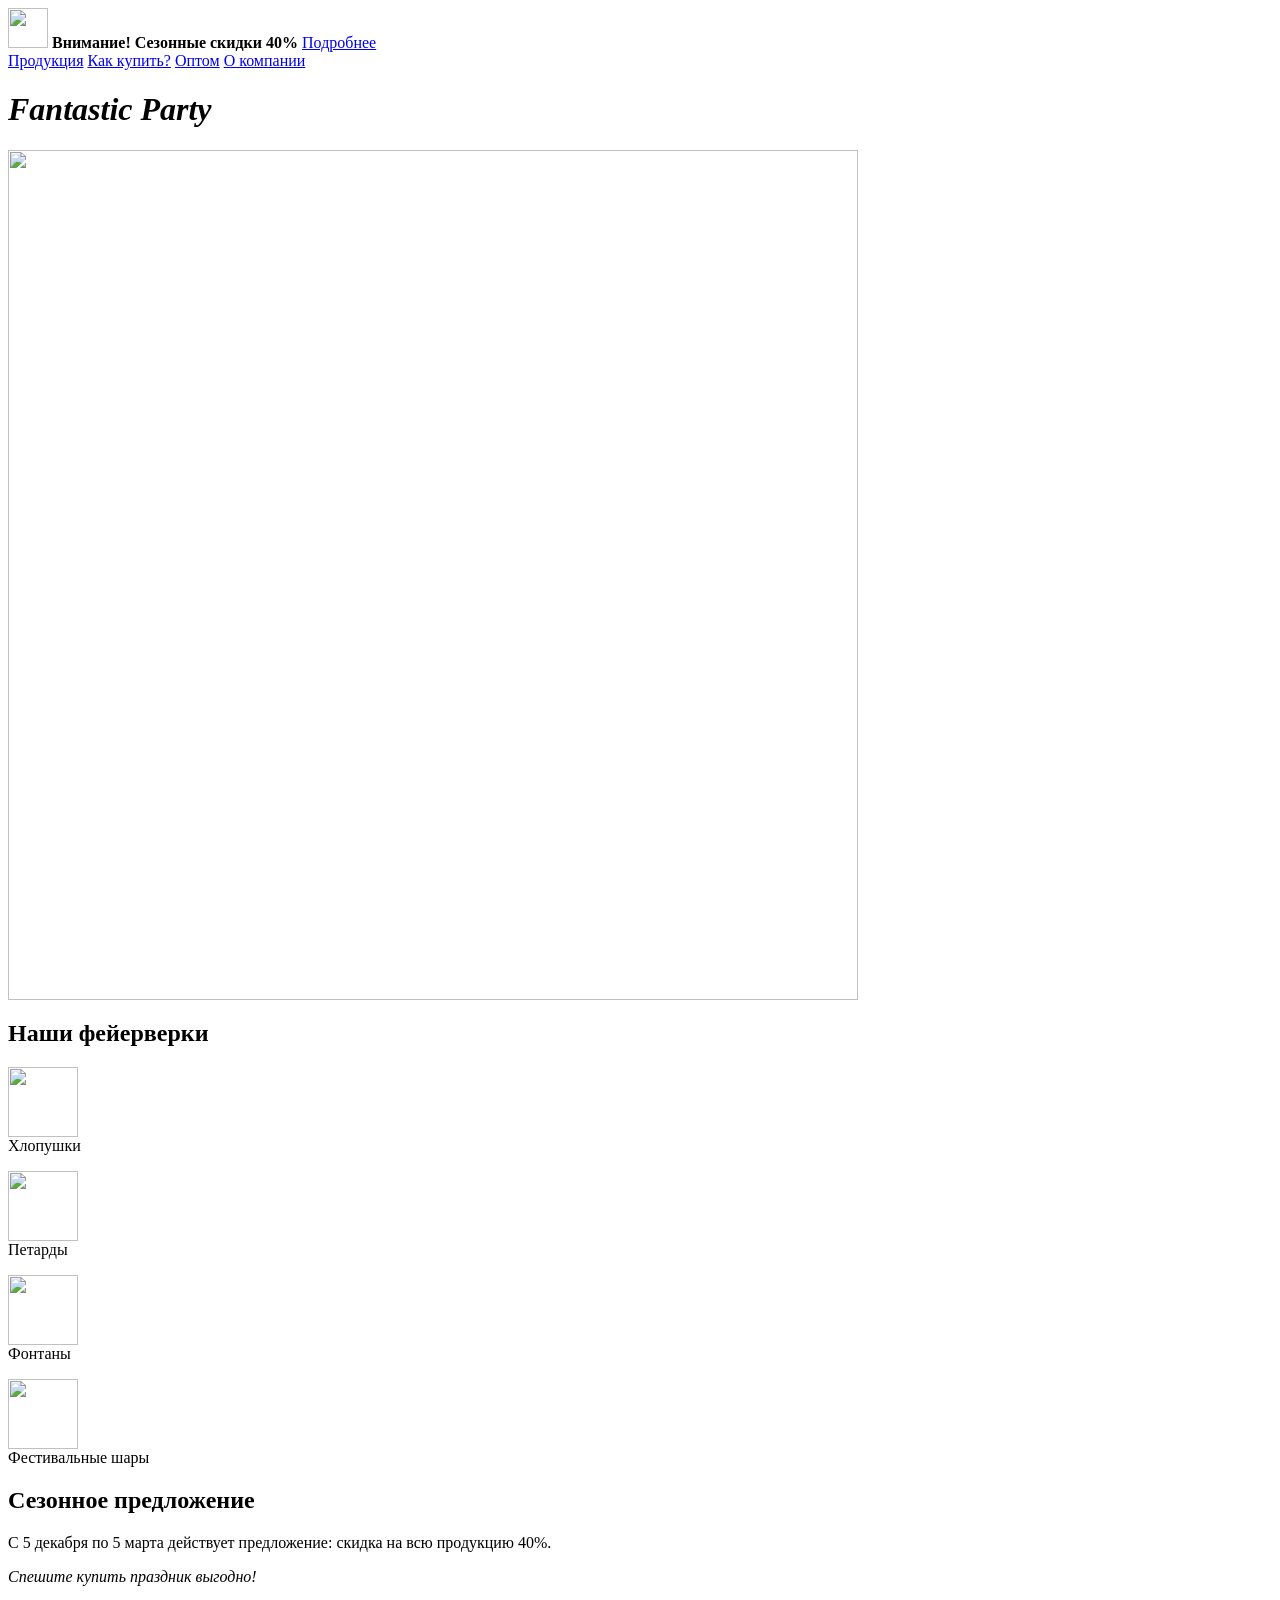
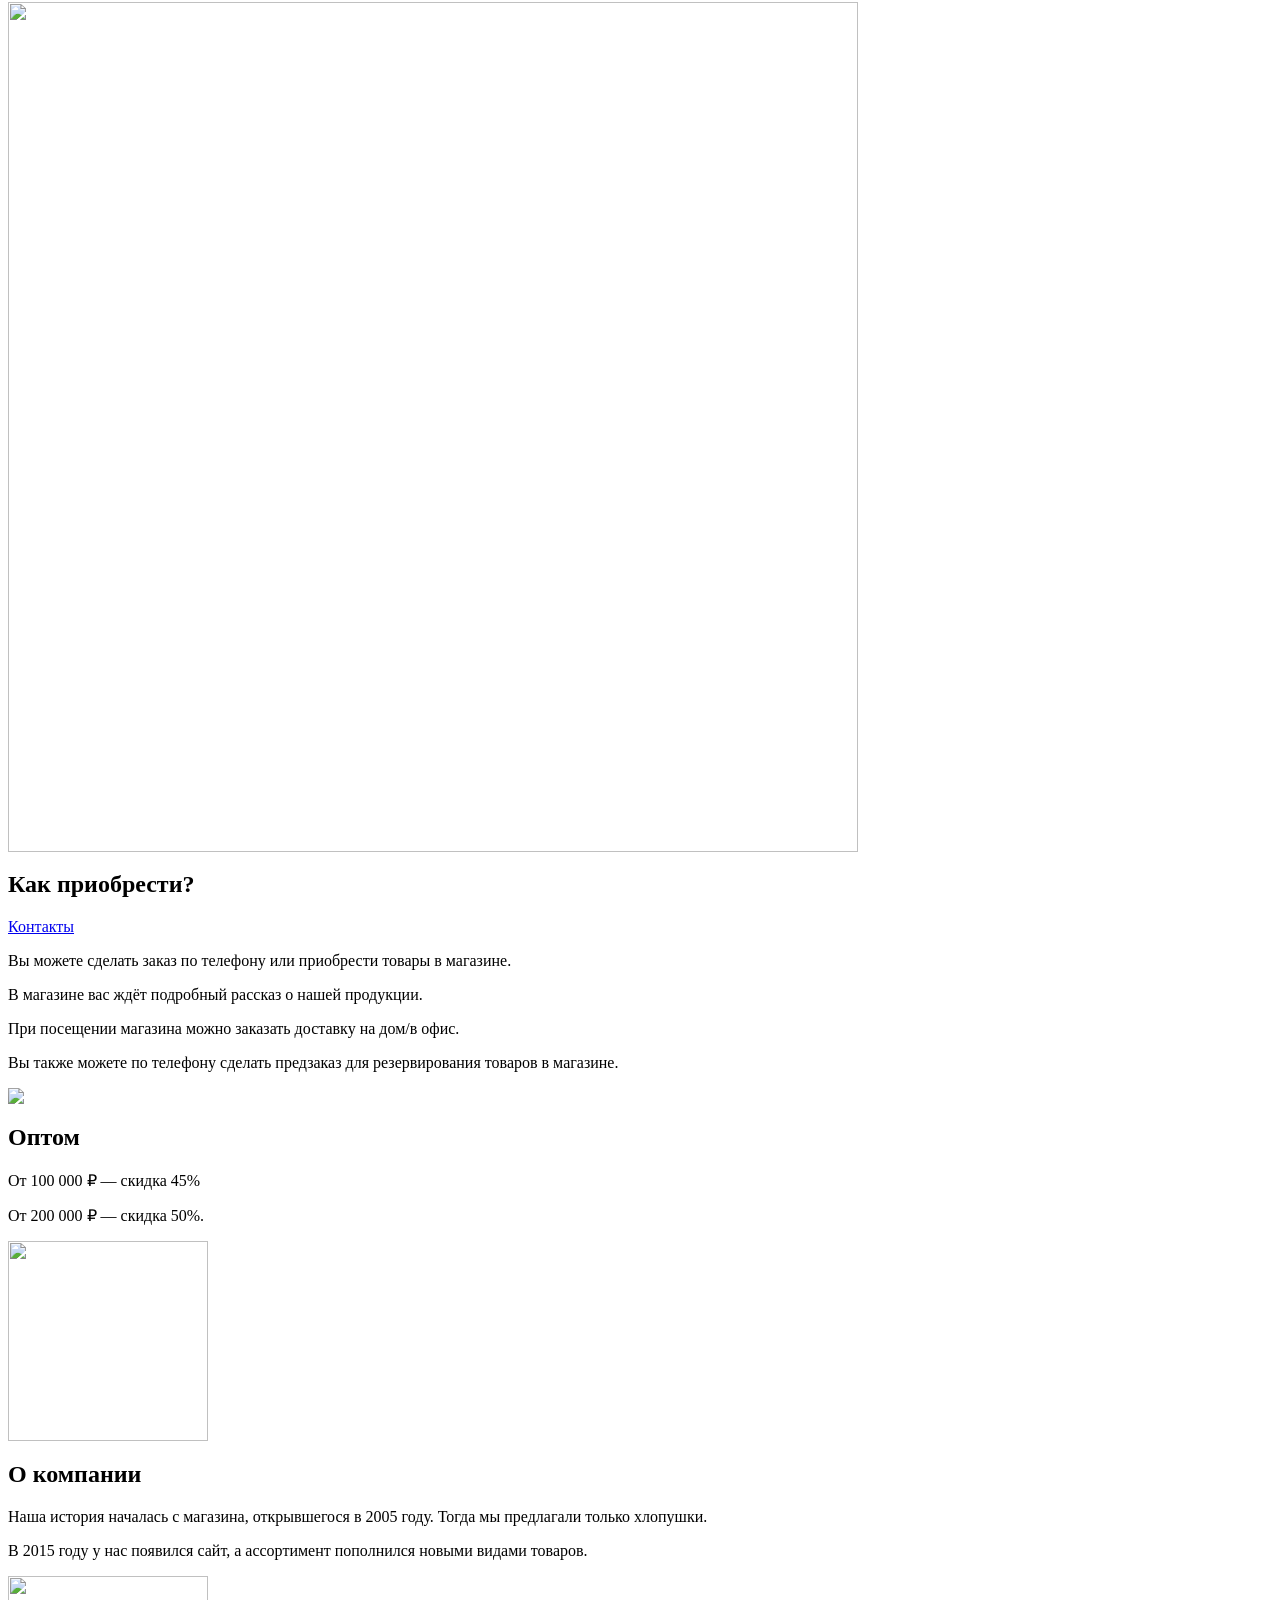
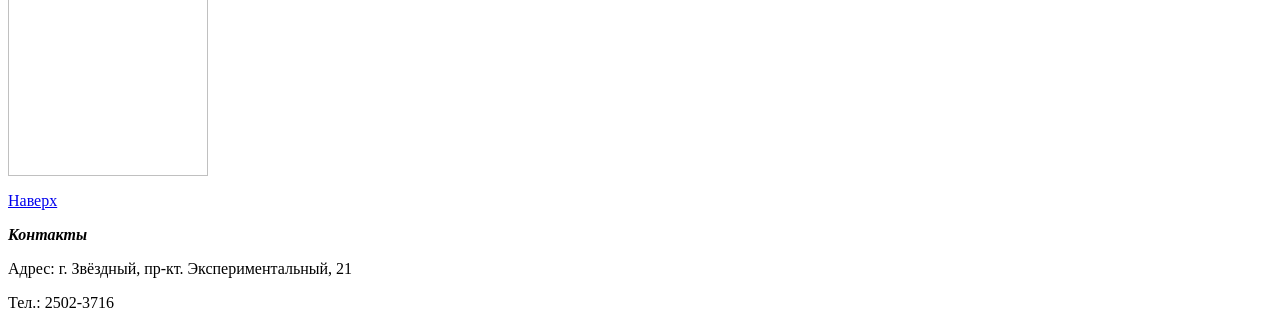
==== index.html @ 3ad7dda0 "Create index.html" ====
<html>
    <body>
        <header>
            <img id ="logo" src="https://learn.algoritmika.org/uploads/2020/12/logo_0_1607675596.svg" height="40px"/>
            <b>Внимание! Сезонные скидки 40% </b><a href="#discount">Подробнее</a>
        </header>
        <main>
            <nav>
                <a href="#price">Продукция</a>
                <a href="#delivery">Как купить?</a>
                <a href="#wholesale">Оптом</a>
                <a href="#about_us">О компании</a>
            </nav>
            <h1><i>Fantastic Party</i></h1>
            <img src="https://learn.algoritmika.org/uploads/2020/12/fireworks-2731725_1920_0_1607673819.jpg" width="850px"/>
            <h2 id="price">Наши фейерверки</h2>
            <p>
                <p class="ggg"><img src="https://learn.algoritmika.org/uploads/2020/12/%D1%85%D0%BB%D0%BE%D0%BF%D1%83%D1%88%D0%BA%D0%B0_0_1607673818.svg" width="70px"/><br/>Хлопушки</p>
                <p class="ggg"><img src="https://learn.algoritmika.org/uploads/2020/12/%D0%BF%D0%B5%D1%82%D0%B0%D1%80%D0%B4%D0%B0_0_1607673817.svg" width="70px"/><br/>Петарды</p>
                <p class="ggg"><img src="https://learn.algoritmika.org/uploads/2020/12/%D1%84%D0%BE%D0%BD%D1%82%D0%B0%D0%BD_0_1607673817.svg" width="70px"/><br/>Фонтаны</p>
                <p class="ggg"><img src="https://learn.algoritmika.org/uploads/2020/12/%D1%88%D0%B0%D1%80_0_1607673818.svg" width="70px"/><br/>Фестивальные шары</p>
            </p>
            <h2 id="discount">Сезонное предложение</h2>
            <p>С 5 декабря по 5 марта действует предложение: скидка на всю продукцию 40%.</p>
            <p>
                <i>Спешите купить праздник выгодно!</i>
            </p>
            <img src="https://learn.algoritmika.org/uploads/2020/12/%D1%81%D0%B5%D0%B7%D0%BE%D0%BD%D0%BD%D1%8B%D0%B5%20%D1%81%D0%BA%D0%B8%D0%B4%D0%BA%D0%B8_0_1607673818.jpg" width="850px"/>
            <h2 id="delivery">Как приобрести?</h2>
            <a href="#contacts">Контакты</a>
            <p>Вы можете сделать заказ по телефону или приобрести товары в магазине.</p>
            <p>В магазине вас ждёт подробный рассказ о нашей продукции.</p>
            <p>При посещении магазина можно заказать доставку на дом/в офис.</p>
            <p>Вы также можете по телефону сделать предзаказ для резервирования товаров в магазине.</p>
            <img src="https://learn.algoritmika.org/uploads/2020/12/%D0%BF%D0%BE%D0%BA%D1%83%D0%BF%D0%BA%D0%B0_0_1607673818.png"/>
            <h2 id="wholesale">Оптом</h2>
            <p>От 100 000 ₽ — скидка 45%</p>
            <p>От 200 000 ₽ — скидка 50%.</p>
            <img src="https://learn.algoritmika.org/uploads/2020/12/%D0%BE%D0%BF%D1%82_0_1607673818.png" width="200px"/>
            <h2 id="about_us">О компании</h2>
            <p>Наша история началась с магазина, открывшегося в 2005 году. Тогда мы предлагали только хлопушки.</p>
            <p>В 2015 году у нас появился сайт, а ассортимент пополнился новыми видами товаров.</p>
            <img src="https://learn.algoritmika.org/uploads/2020/12/arrows-2023449_1920_0_1607674211.png" width="200px"/><br/>
            <p><a href="#logo">Наверх</a></p>
        </main>
        <footer>
            <p id="contacts"><b><i>Контакты</i></b></p>
            <p>Адрес: г. Звёздный, пр-кт. Экспериментальный, 21</p>
            <p>Тел.: 2502-3716</p>
        </footer>
    </body>
</html>
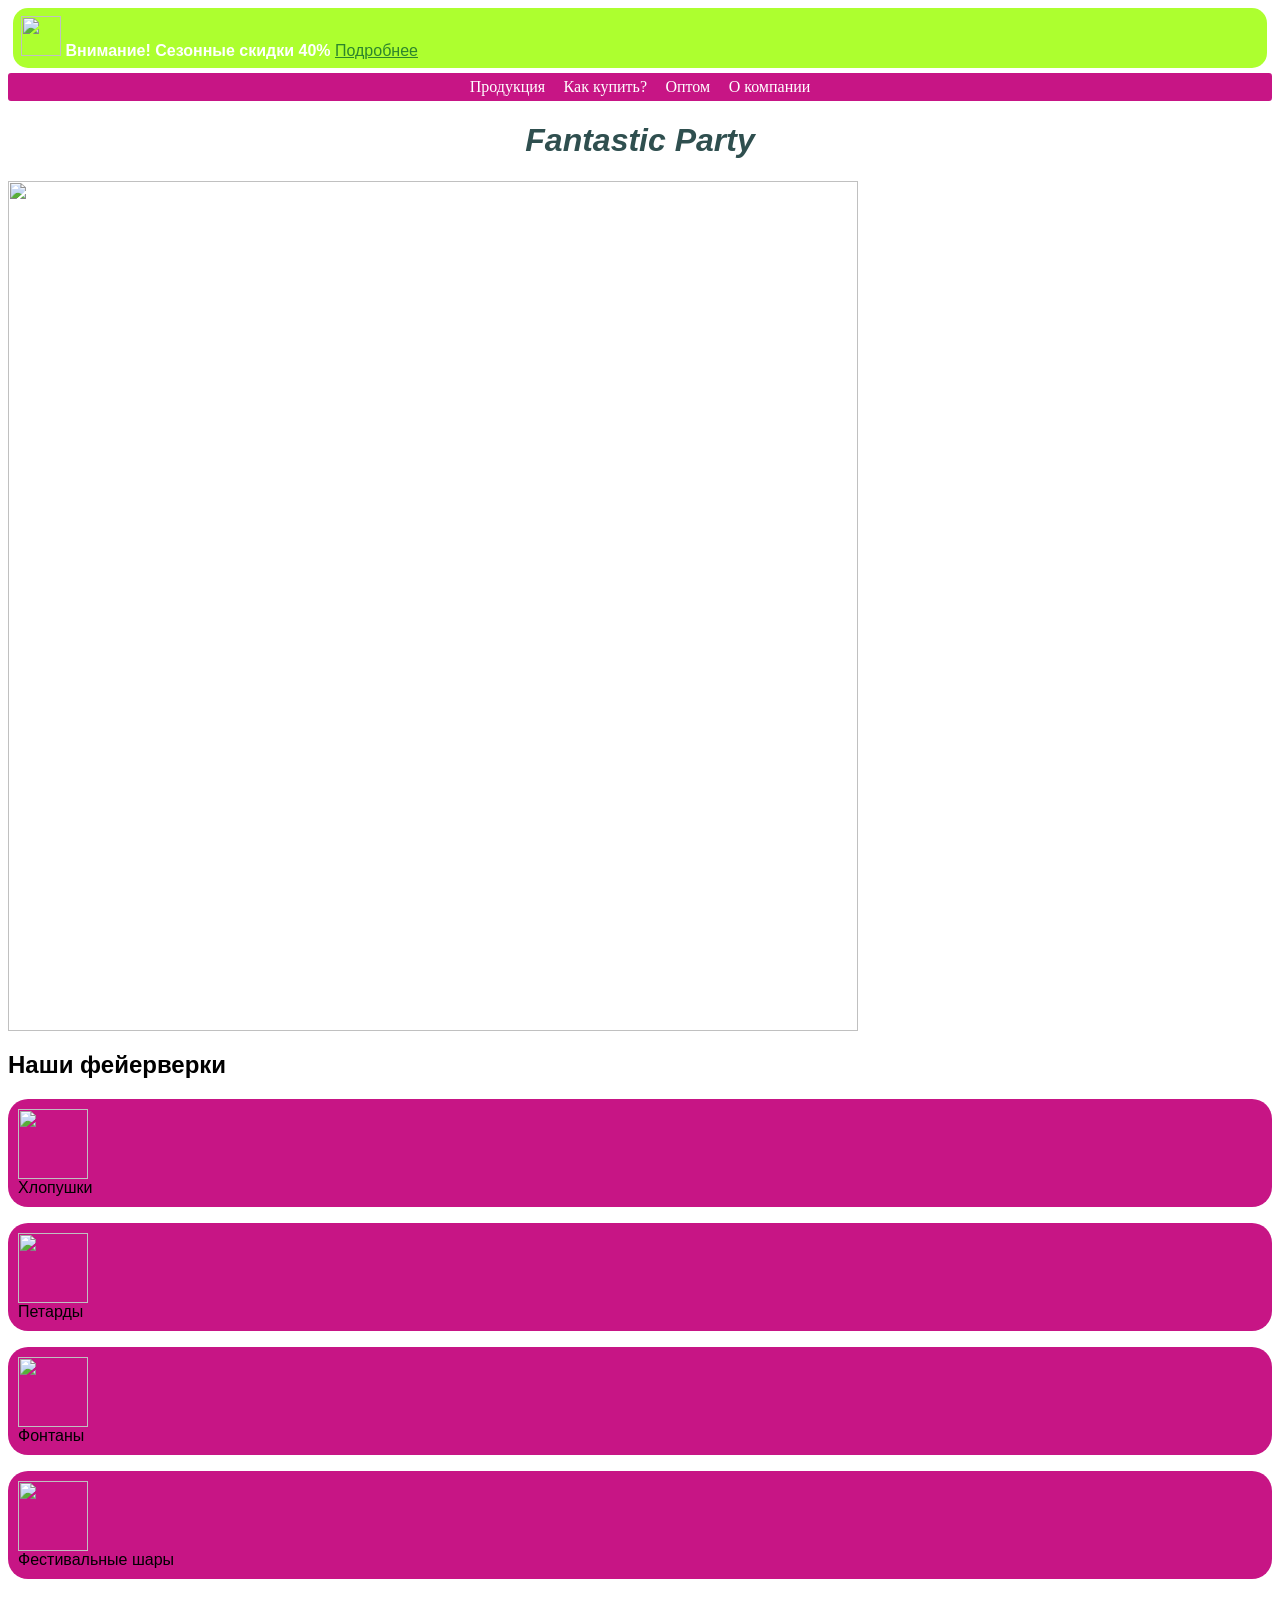
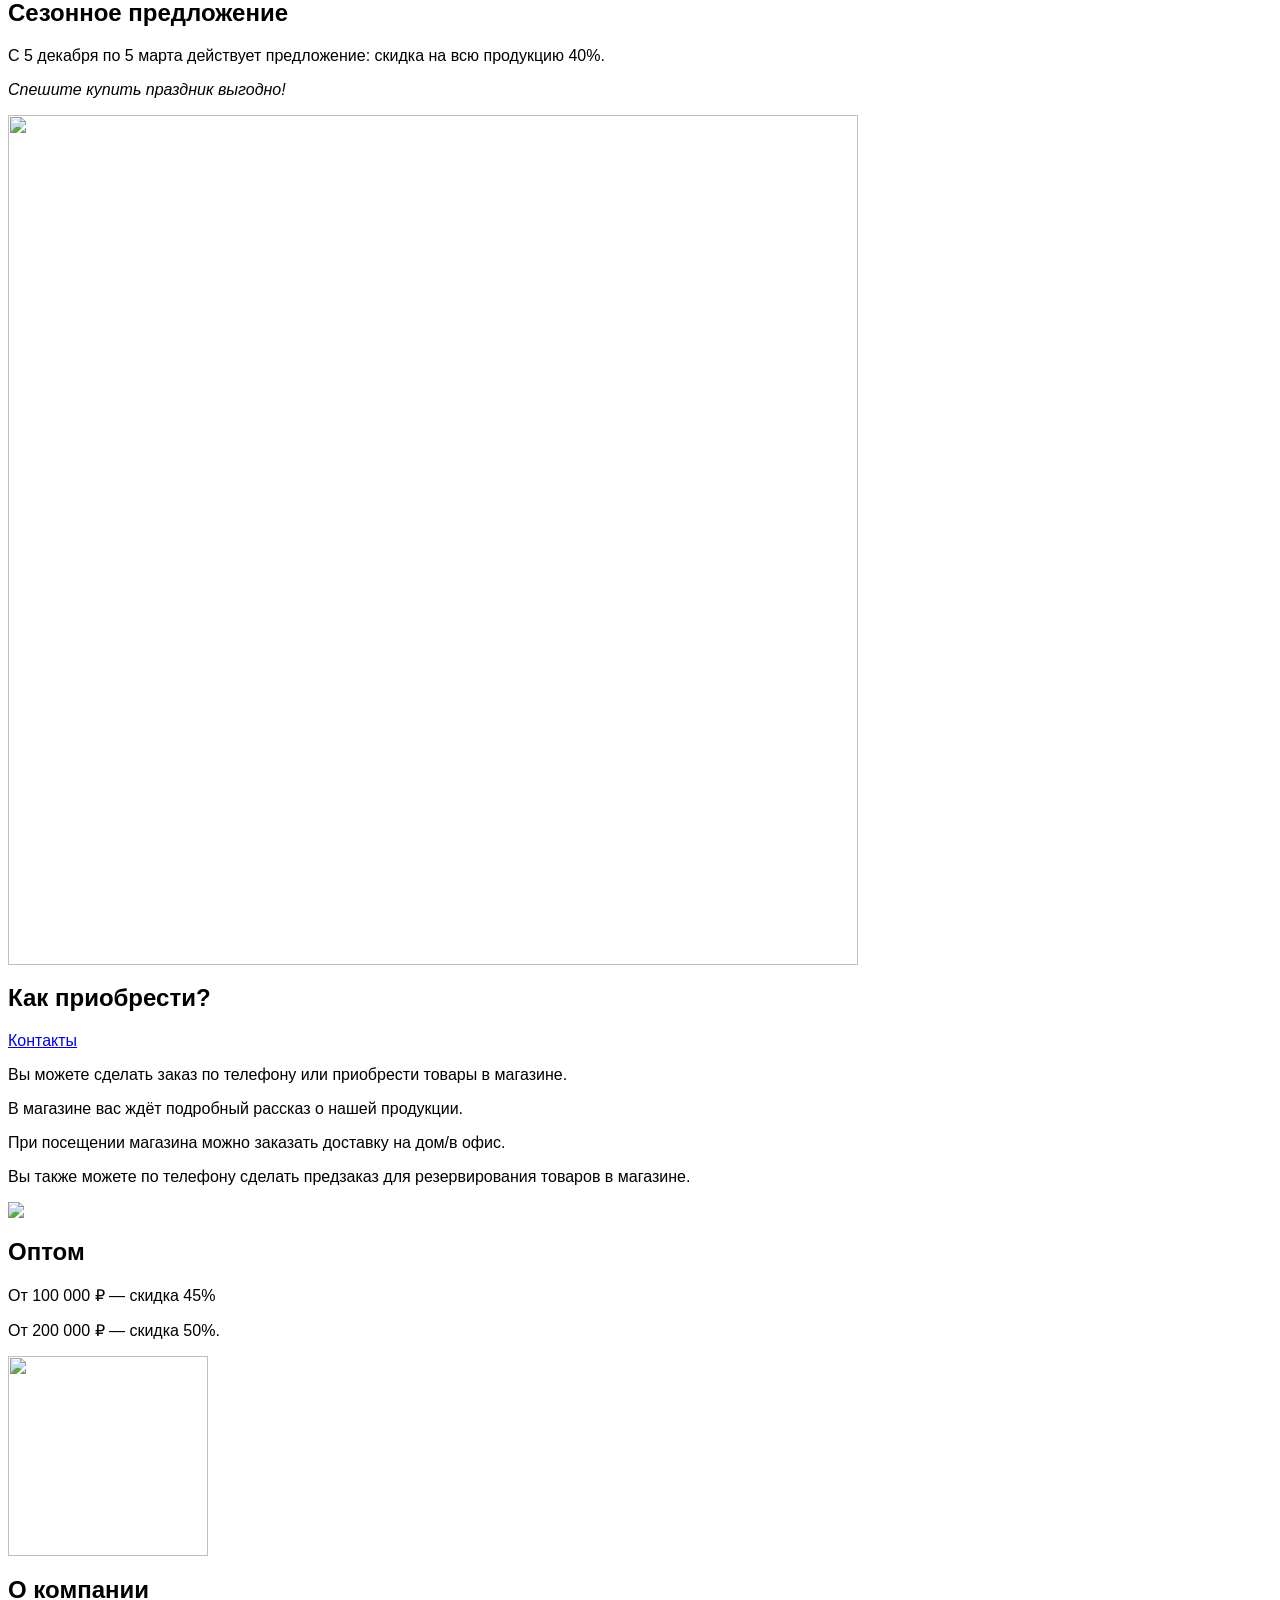
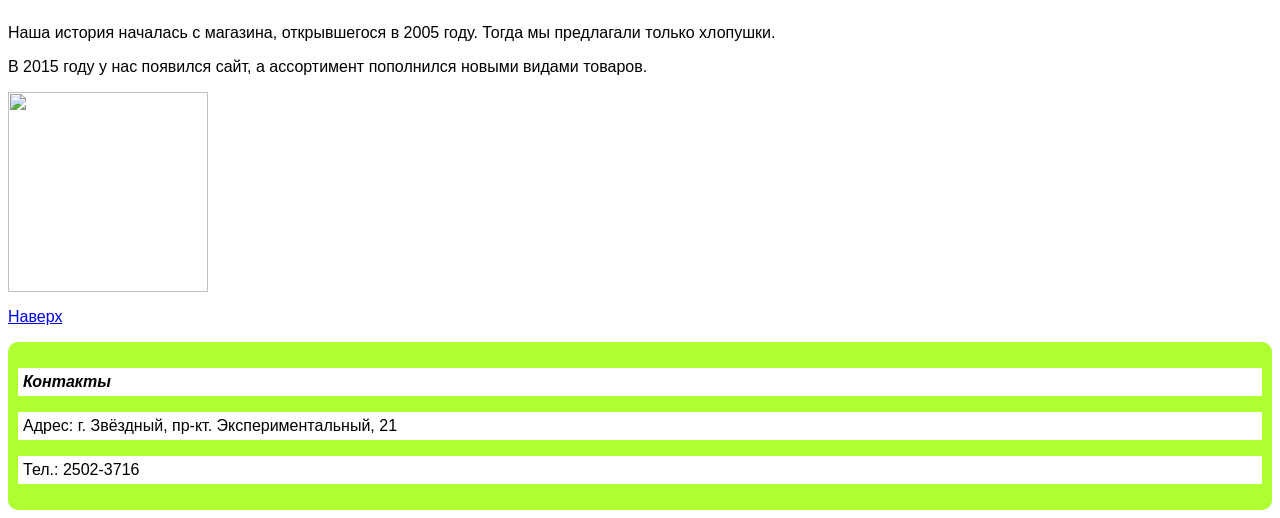
==== commit 26073880: "Update index.html" ====
--- a/index.html
+++ b/index.html
@@ -1,4 +1,7 @@
 <html>
+    <head>
+        <link rel="stylesheet" href="style.css"/>
+    </head>
     <body>
         <header>
             <img id ="logo" src="https://learn.algoritmika.org/uploads/2020/12/logo_0_1607675596.svg" height="40px"/>
--- a/style.css
+++ b/style.css
@@ -0,0 +1,54 @@
+nav {
+    background-color:mediumvioletred;
+    padding: 5px;
+    text-align: center;
+    border-radius: 3px;
+}
+
+nav a {
+    color: white;
+    text-decoration: none;
+    font-family:cursive;
+    margin: 7px;
+}
+body {
+    font-family: sans-serif;
+}
+
+header {
+    background-color: greenyellow;
+    margin: 5px;
+    padding: 8px;
+    border-radius: 15px;
+}
+
+header a {
+    color: rgb(44, 133, 44)
+}
+
+header b {
+    color: white
+}
+
+h1 {
+    text-align: center;
+    color: darkslategray
+}
+
+footer {
+    background-color: greenyellow;
+    padding: 10px;
+    border-radius: 10px ;
+}
+
+footer p {
+    background-color: white;
+    padding: 5px;
+}
+
+.ggg {
+    background-color: mediumvioletred;
+    border-radius: 20px;
+    padding: 10px;
+}
+
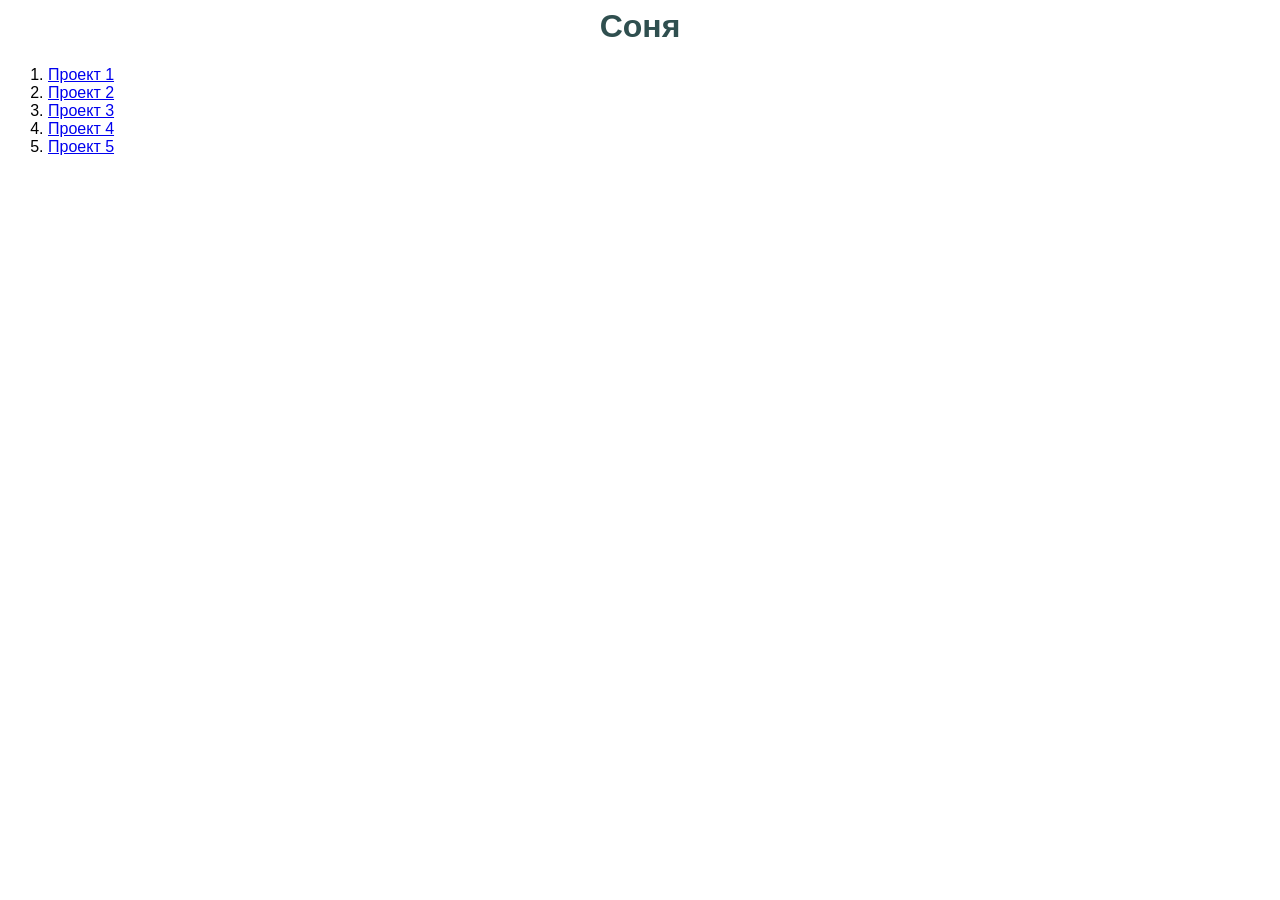
==== commit ff57ff41: "Create index.html" ====
--- a/index.html
+++ b/index.html
@@ -1,55 +1,17 @@
 <html>
-    <head>
+      <head>
         <link rel="stylesheet" href="style.css"/>
     </head>
     <body>
-        <header>
-            <img id ="logo" src="https://learn.algoritmika.org/uploads/2020/12/logo_0_1607675596.svg" height="40px"/>
-            <b>Внимание! Сезонные скидки 40% </b><a href="#discount">Подробнее</a>
-        </header>
         <main>
-            <nav>
-                <a href="#price">Продукция</a>
-                <a href="#delivery">Как купить?</a>
-                <a href="#wholesale">Оптом</a>
-                <a href="#about_us">О компании</a>
-            </nav>
-            <h1><i>Fantastic Party</i></h1>
-            <img src="https://learn.algoritmika.org/uploads/2020/12/fireworks-2731725_1920_0_1607673819.jpg" width="850px"/>
-            <h2 id="price">Наши фейерверки</h2>
-            <p>
-                <p class="ggg"><img src="https://learn.algoritmika.org/uploads/2020/12/%D1%85%D0%BB%D0%BE%D0%BF%D1%83%D1%88%D0%BA%D0%B0_0_1607673818.svg" width="70px"/><br/>Хлопушки</p>
-                <p class="ggg"><img src="https://learn.algoritmika.org/uploads/2020/12/%D0%BF%D0%B5%D1%82%D0%B0%D1%80%D0%B4%D0%B0_0_1607673817.svg" width="70px"/><br/>Петарды</p>
-                <p class="ggg"><img src="https://learn.algoritmika.org/uploads/2020/12/%D1%84%D0%BE%D0%BD%D1%82%D0%B0%D0%BD_0_1607673817.svg" width="70px"/><br/>Фонтаны</p>
-                <p class="ggg"><img src="https://learn.algoritmika.org/uploads/2020/12/%D1%88%D0%B0%D1%80_0_1607673818.svg" width="70px"/><br/>Фестивальные шары</p>
-            </p>
-            <h2 id="discount">Сезонное предложение</h2>
-            <p>С 5 декабря по 5 марта действует предложение: скидка на всю продукцию 40%.</p>
-            <p>
-                <i>Спешите купить праздник выгодно!</i>
-            </p>
-            <img src="https://learn.algoritmika.org/uploads/2020/12/%D1%81%D0%B5%D0%B7%D0%BE%D0%BD%D0%BD%D1%8B%D0%B5%20%D1%81%D0%BA%D0%B8%D0%B4%D0%BA%D0%B8_0_1607673818.jpg" width="850px"/>
-            <h2 id="delivery">Как приобрести?</h2>
-            <a href="#contacts">Контакты</a>
-            <p>Вы можете сделать заказ по телефону или приобрести товары в магазине.</p>
-            <p>В магазине вас ждёт подробный рассказ о нашей продукции.</p>
-            <p>При посещении магазина можно заказать доставку на дом/в офис.</p>
-            <p>Вы также можете по телефону сделать предзаказ для резервирования товаров в магазине.</p>
-            <img src="https://learn.algoritmika.org/uploads/2020/12/%D0%BF%D0%BE%D0%BA%D1%83%D0%BF%D0%BA%D0%B0_0_1607673818.png"/>
-            <h2 id="wholesale">Оптом</h2>
-            <p>От 100 000 ₽ — скидка 45%</p>
-            <p>От 200 000 ₽ — скидка 50%.</p>
-            <img src="https://learn.algoritmika.org/uploads/2020/12/%D0%BE%D0%BF%D1%82_0_1607673818.png" width="200px"/>
-            <h2 id="about_us">О компании</h2>
-            <p>Наша история началась с магазина, открывшегося в 2005 году. Тогда мы предлагали только хлопушки.</p>
-            <p>В 2015 году у нас появился сайт, а ассортимент пополнился новыми видами товаров.</p>
-            <img src="https://learn.algoritmika.org/uploads/2020/12/arrows-2023449_1920_0_1607674211.png" width="200px"/><br/>
-            <p><a href="#logo">Наверх</a></p>
+            <h1>Соня</h1>
+            <ol>
+                <li><a href="index1">Проект 1</a></li>
+                <li><a href="index1">Проект 2</a></li>
+                <li><a href="index1">Проект 3</a></li>
+                <li><a href="index1">Проект 4</a></li>
+                <li><a href="index1">Проект 5</a></li>
+            </ol>
         </main>
-        <footer>
-            <p id="contacts"><b><i>Контакты</i></b></p>
-            <p>Адрес: г. Звёздный, пр-кт. Экспериментальный, 21</p>
-            <p>Тел.: 2502-3716</p>
-        </footer>
     </body>
 </html>
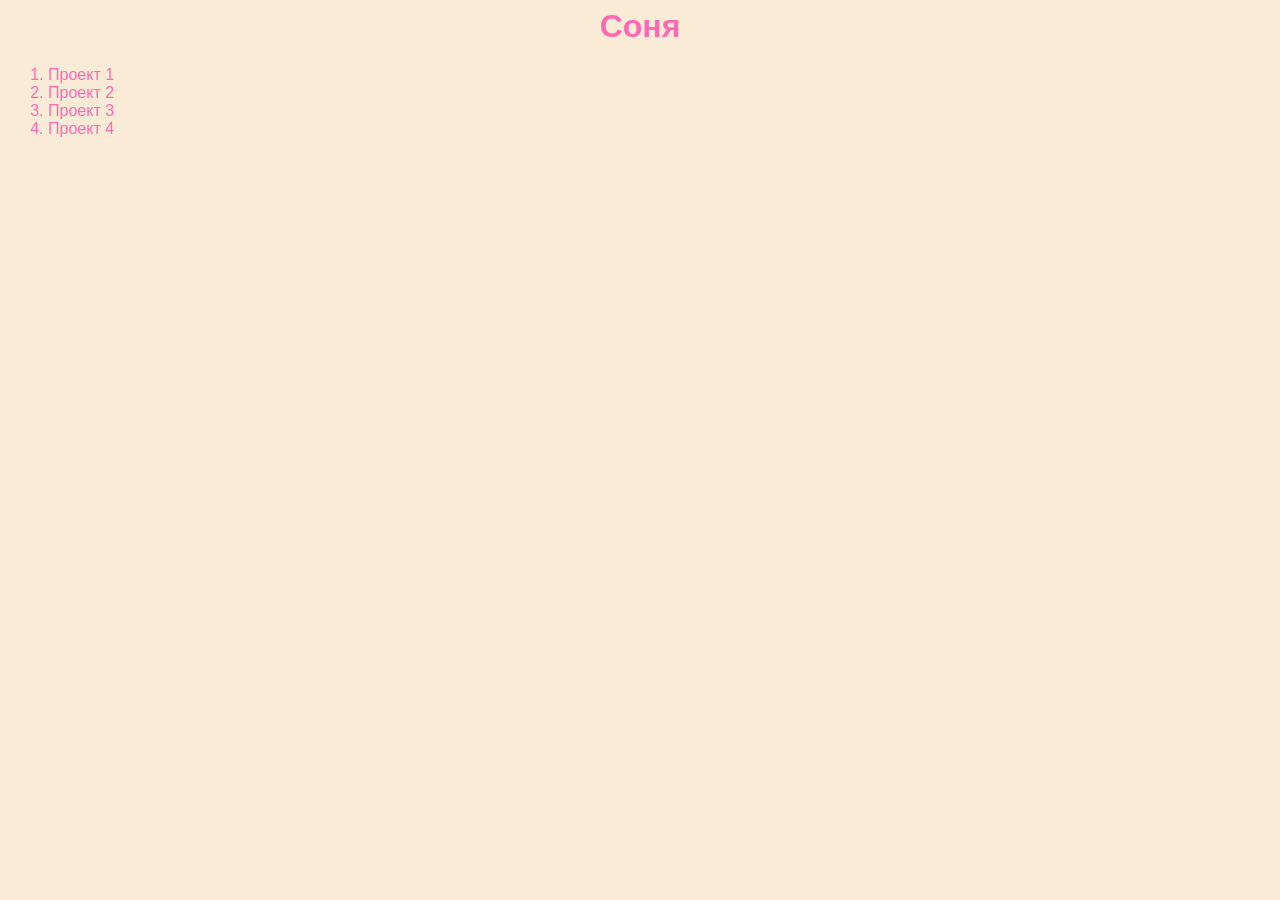
==== commit 26d508c4: "Update index.html" ====
--- a/index.html
+++ b/index.html
@@ -7,10 +7,9 @@
             <h1>Соня</h1>
             <ol>
                 <li><a href="index1">Проект 1</a></li>
-                <li><a href="index1">Проект 2</a></li>
-                <li><a href="index1">Проект 3</a></li>
-                <li><a href="index1">Проект 4</a></li>
-                <li><a href="index1">Проект 5</a></li>
+                <li><a href="index2">Проект 2</a></li>
+                <li><a href="index3">Проект 3</a></li>
+                <li><a href="index4">Проект 4</a></li>
             </ol>
         </main>
     </body>
--- a/style.css
+++ b/style.css
@@ -1,54 +1,18 @@
-nav {
-    background-color:mediumvioletred;
-    padding: 5px;
-    text-align: center;
-    border-radius: 3px;
-}
-
-nav a {
-    color: white;
-    text-decoration: none;
-    font-family:cursive;
-    margin: 7px;
-}
-body {
+ol {
+    color: hotpink;
     font-family: sans-serif;
 }
 
-header {
-    background-color: greenyellow;
-    margin: 5px;
-    padding: 8px;
-    border-radius: 15px;
+h1 {
+    color: hotpink;
+    font-family: sans-serif;
+    text-align: center;
 }
 
-header a {
-    color: rgb(44, 133, 44)
+body {
+    background-color: antiquewhite;
 }
-
-header b {
-    color: white
+a{
+    text-decoration: none;
+    color: hotpink;
 }
-
-h1 {
-    text-align: center;
-    color: darkslategray
-}
-
-footer {
-    background-color: greenyellow;
-    padding: 10px;
-    border-radius: 10px ;
-}
-
-footer p {
-    background-color: white;
-    padding: 5px;
-}
-
-.ggg {
-    background-color: mediumvioletred;
-    border-radius: 20px;
-    padding: 10px;
-}
-
